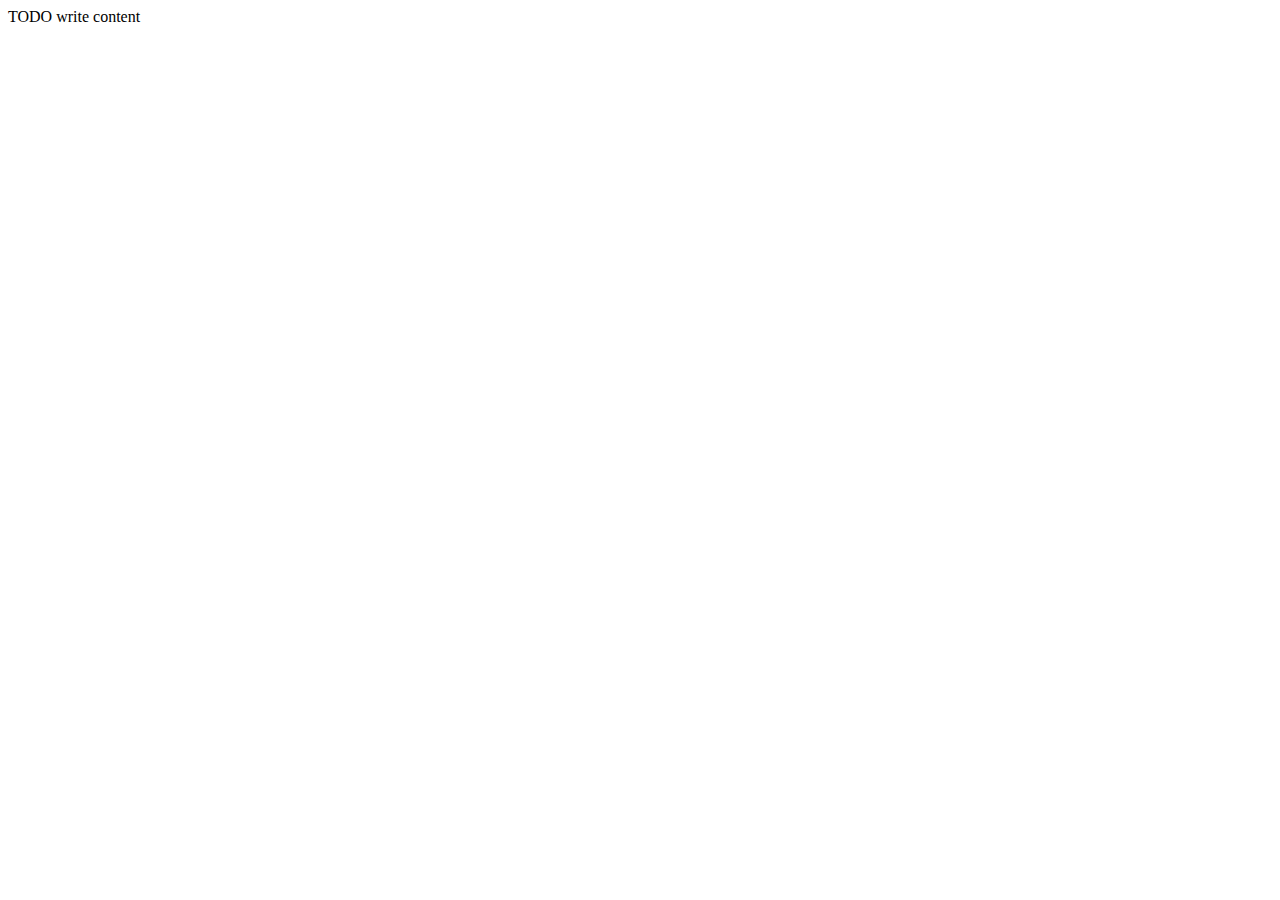
==== gmusic2016/web/index.html @ a1bff99a "Teste Fernando" ====
<!DOCTYPE html>
<!--
To change this license header, choose License Headers in Project Properties.
To change this template file, choose Tools | Templates
and open the template in the editor.
-->
<html>
    <head>
        <title>TODO supply a title</title>
        <meta charset="UTF-8">
        <meta name="viewport" content="width=device-width, initial-scale=1.0">
    </head>
    
    <body>
        <div>TODO write content</div>
    </body>
</html>
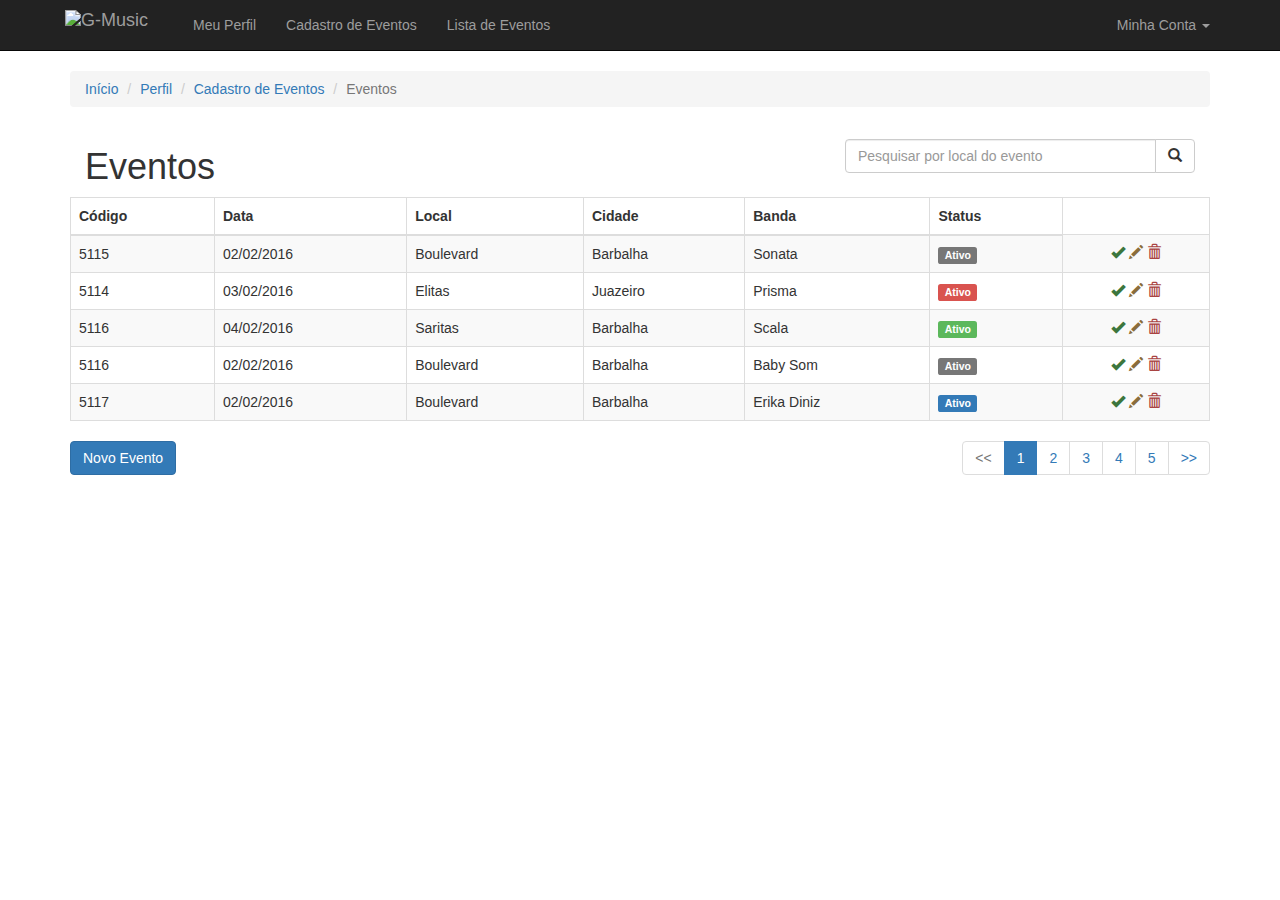
==== commit 2d20668e: "Código inicial após conexão com o repósitório de Fernando e Rubens" ====
--- a/gmusic2016/web/index.html
+++ b/gmusic2016/web/index.html
@@ -1,17 +1,272 @@
 <!DOCTYPE html>
-<!--
-To change this license header, choose License Headers in Project Properties.
-To change this template file, choose Tools | Templates
-and open the template in the editor.
--->
 <html>
-    <head>
-        <title>TODO supply a title</title>
-        <meta charset="UTF-8">
-        <meta name="viewport" content="width=device-width, initial-scale=1.0">
-    </head>
-    
-    <body>
-        <div>TODO write content</div>
-    </body>
+	<head>
+		<meta charset="utf-8">
+		<meta name="viewport" content="width=device-width, initial-scale=1">
+
+	<title></title>
+
+	<!--Chamando os arquivos necessários-->
+
+		<link rel="stylesheet" type="text/css" href="css/bootstrap.min.css">
+		<link rel="stylesheet" type="text/css" href="css/bootstrap-datepicker.min.css">
+		<link rel="stylesheet" type="text/css" href="css/index.css">
+	</head>
+<body>
+	<nav class="navbar navbar-inverse navbar-static-top">
+		<div class="container">
+			<div class="navbar-header">
+				<button type="button" class="navbar-toggle collapsed" data-toggle="collapse" data-target="#menu">
+					<span class="icon-bar"></span>
+					<span class="icon-bar"></span>
+					<span class="icon-bar"></span>
+				</button>
+				<a href="index.html" class="navbar-brand logotipo">
+					<img src="img/GmusicImage.png" alt="G-Music">
+				</a>
+			</div>
+				<div class="collapse navbar-collapse" id="menu">
+					<ul class="nav navbar-nav">
+						<li><a href="">Meu Perfil</a></li>
+						<li><a href="">Cadastro de Eventos</a></li>
+						<li><a href="">Lista de Eventos</a></li>
+					</ul>
+					<ul class="nav navbar-nav navbar-right">
+						<li><a href="#" class="dropdown-toggle" data-toggle="dropdown">
+							Minha Conta
+							<span class="caret"></span>
+							</a>
+							<div class="dropdown-menu perfil">
+								<div class="col-sm-4 hidden-xs">
+									<img class="img-responsive img-rounded" src="https://api.adorable.io/avatars/100/watchuru.png">
+								</div>
+								<ul class="list-unstyled col-sm-8">
+									<li>Fulano de tal</li>
+									<li><a href="">Alterar Perfil</a></li>
+									<li><a href="">Sair</a></li>
+								</ul>
+							</div>
+						</li>
+					</ul>
+				</div>
+		</div>
+	</nav>
+
+	<!--Menu principal-->
+
+	<div class="container">
+		<ol class="breadcrumb">
+			<li><a href="">Início</a></li>
+			<li><a href="">Perfil</a></li>
+			<li><a href="">Cadastro de Eventos</a></li>
+			<li class="active">Eventos</a></li>
+		</ol>
+			<div class="roll cabecalho">
+				<div class="col-xs-12 col-md-6">
+					<h1>Eventos</h1>
+				</div>
+					<div class="col-xs-12 col-md-4 col-md-offset-2 busca">
+						<div class="input-group">
+							<input type="text" name="busca" class="form-control" placeholder="Pesquisar por local do evento">
+							<span class="input-group-btn">
+								<button type="button" class="btn btn-default">
+									<span class="glyphicon glyphicon-search"></span>
+								</button>
+							</span>
+						</div>
+					</div>
+			</div>
+
+	<!--Tabela de dados-->
+	
+		<table class="dados-os table table-striped table-bordered table-hover">
+			<thead>
+				<tr>
+					<th>Código</th>
+					<th>Data</th>
+					<th>Local</th>
+					<th>Cidade</th>
+					<th>Banda</th>
+					<th>Status</th>
+				</tr>
+			</thead>
+			<tbody>
+				<tr>
+					<td>5115</td>
+					<td>02/02/2016</td>
+					<td>Boulevard</td>
+					<td>Barbalha</td>
+					<td>Sonata</td>
+					<td><span class="label label-default">Ativo</span></td>
+					<td class="text-center">
+						<a href="" data-toggle="tooltip" title="Finalizar"><span class="glyphicon glyphicon-ok text-success"></span></a>
+						<a href="" data-toggle="tooltip" title="Editar"><span class="glyphicon glyphicon-pencil text-warning"></span></a>
+						<a href="" data-toggle="tooltip" title="Excluir"><span class="glyphicon glyphicon-trash text-danger"></span></a>
+					</td>
+				</tr>
+				<tr>
+					<td>5114</td>
+					<td>03/02/2016</td>
+					<td>Elitas</td>
+					<td>Juazeiro</td>
+					<td>Prisma</td>
+					<td><span class="label label-danger">Ativo</span></td>
+					<td class="text-center">
+						<a href="" data-toggle="tooltip" title="Finalizar"><span class="glyphicon glyphicon-ok text-success"></span></a>
+						<a href="" data-toggle="tooltip" title="Editar"><span class="glyphicon glyphicon-pencil text-warning"></span></a>
+						<a href="" data-toggle="tooltip" title="Excluir"><span class="glyphicon glyphicon-trash text-danger"></span></a>
+					</td>
+				</tr>
+				<tr>
+					<td>5116</td>
+					<td>04/02/2016</td>
+					<td>Saritas</td>
+					<td>Barbalha</td>
+					<td>Scala</td>
+					<td><span class="label label-success">Ativo</span></td>
+					<td class="text-center">
+						<a href="" data-toggle="tooltip" title="Finalizar"><span class="glyphicon glyphicon-ok text-success"></span></a>
+						<a href="" data-toggle="tooltip" title="Editar"><span class="glyphicon glyphicon-pencil text-warning"></span></a>
+						<a href="" data-toggle="tooltip" title="Excluir"><span class="glyphicon glyphicon-trash text-danger"></span></a>
+					</td>
+				</tr>
+				<tr>
+					<td>5116</td>
+					<td>02/02/2016</td>
+					<td>Boulevard</td>
+					<td>Barbalha</td>
+					<td>Baby Som</td>
+					<td><span class="label label-default">Ativo</span></td>
+					<td class="text-center">
+						<a href="" data-toggle="tooltip" title="Finalizar"><span class="glyphicon glyphicon-ok text-success"></span></a>
+						<a href="" data-toggle="tooltip" title="Editar"><span class="glyphicon glyphicon-pencil text-warning"></span></a>
+						<a href="" data-toggle="tooltip" title="Excluir"><span class="glyphicon glyphicon-trash text-danger"></span></a>
+					</td>
+				</tr>
+				<tr>
+					<td>5117</td>
+					<td>02/02/2016</td>
+					<td>Boulevard</td>
+					<td>Barbalha</td>
+					<td>Erika Diniz</td>
+					<td><span class="label label-primary">Ativo</span></td>
+					<td class="text-center">
+						<a href="" data-toggle="tooltip" title="Finalizar"><span class="glyphicon glyphicon-ok text-success"></span></a>
+						<a href="" data-toggle="tooltip" title="Editar"><span class="glyphicon glyphicon-pencil text-warning"></span></a>
+						<a href="" data-toggle="tooltip" title="Excluir"><span class="glyphicon glyphicon-trash text-danger"></span></a>
+					</td>
+				</tr>
+			</tbody>
+		</table>	
+
+	<!--Novo Evento-->
+		<div>
+			<footer class="row">
+				<div class="col-sm-6">
+					<button class="btn btn-primary" data-toggle="modal" data-target="#NovoEV">Novo Evento</button>
+				</div>
+				<div class="col-sm-6 paginacao text-right">
+					<ul class="pagination">
+						<li class="disabled"><a href=""><span><<</span></a></li>
+						<li class="active"><a href="">1</a></li>
+						<li><a href="">2</a></li>
+						<li><a href="">3</a></li>
+						<li><a href="">4</a></li>
+						<li><a href="">5</a></li>
+						<li><a href=""><span>>></span></a></li>
+					</ul>
+				</div>
+
+      <!-- Janela do Modal-->
+
+		</footer>
+				</div>
+					<div class="modal fade" id="NovoEV">
+						<div class="modal-dialog">
+							<div class="modal-content">
+								<div class="modal-header">
+									<button type="button" data-dismiss="modal" class="close">
+										<span>&times;</span>
+									</button>
+									<h4 class="modal-title">Novo Evento</h4>
+								</div>
+								<form>									
+									<div class="modal-body">
+
+										<!--<div class="alert alert-danger">
+											<button type="button" class="close" data-dismiss="alert">
+												<span>&times</span>
+											</button>
+											<b>Erro Grave!</b> Se liga mané!
+										</div>-->	
+
+										<div class="row">
+											<div class="formgroup col-xs-12">
+												<label>Código do evento</label>
+												<p class="form-control-static">321321321</p>
+											</div>
+										</div>
+
+										<div class="row">
+											<div class="form-group col-sm-5">
+												<label class="control-label" for="Banda">Banda</label>
+												<select id="Banda" class="form-control">
+													<option value="">Selecione...</option>
+													<option value="1">Fábio Carneirinho</option>
+													<option value="2">Tiro Certeiro</option>
+													<option value="3">Maria Luíza</option>
+												</select>
+											</div>
+											<div class="form-group col-sm-7">
+												<label class="control-label" for="tipoEvento">Tipo de Evento</label>
+												<select id="tipoEvento" class="form-control">
+													<option value="">Selecione...</option>
+													<option value="1">Evento de Rua</option>
+													<option value="2">Evento Particular</option>
+													<option value="3">Evento Fechado</option>
+												</select>
+											</div>
+										</div>
+										<div class="row">
+											<div class="form-group col-xs-12">
+											<label class="control-label" for="descricao">Descrição</label>
+												<textarea id="descricao" class="form-control" rows="3">	</textarea>	
+											</div>	
+											<div class="form-group col-sm-4">
+											<label class="control-label" for="cache">Cachê</label>
+											<div class="input-group">
+												<div class="input-group-addon">R$</div>
+												<input type="text" name="cachê" class="form-control">
+											</div>
+										</div>
+											<div class="form-group col-sm-4">
+											<label class="control-label" for="data">Data do Evento</label>
+											<div class="input-group date" data-provide="datepicker">				
+												<input type="text" name="cachê" class="form-control">
+													<div class="input-group-addon">
+													<span class="glyphicon glyphicon-th"></span>
+												</div>
+											</div>
+										</div>										
+									</div>
+
+									</div>
+									<div class="modal-footer">
+										<button type="reset" class="btn btn-danger">Limpar</button>
+										<button type="submit" class="btn btn-primary">Salvar</button>
+									</div>
+								</form>
+							</div>
+						</div>
+				</div>
+
+	<!-- Scripts-->
+
+		<script src="js/jquery-3.1.0.min.js"></script>
+		<script src="js/bootstrap.min.js"></script>
+		<script src="js/bootstrap-datepicker.min.js"></script>
+		<script src="js/bootstrap-datepicker.pt-BR.min.js"></script>
+		<script src="js/main.js"></script>
+
 </html>
+</body>--- a/gmusic2016/web/css/index.css
+++ b/gmusic2016/web/css/index.css
@@ -0,0 +1,55 @@
+.logotipo {
+	padding: 10px;
+	margin-right: 20px;
+}
+
+.logotipo img {
+	height: 30px;
+}
+
+.perfil {
+	padding: 10px;
+	width: 300px;
+}
+
+.perfil li:first-child {
+	font-size: 1.3em;
+	font-weight: bold;
+	margin-bottom: 1px;
+
+}
+
+ .busca {
+ 	margin-top: 12px;
+ }
+
+ .dados-os {
+ 	margin-top: 30px;
+ }
+
+ .paginacao .pagination  {
+ 	margin: 0;
+ }
+
+ @media (max-width: 767px) {
+	.perfil {
+		color: #fff;
+	}
+	.perfil a {
+		color: #9d9d9d;
+		display: block;
+		padding: 5px 0;
+	}
+
+	.perfil a:hover {
+		text-decoration: none;
+		color: #fff;
+	}
+
+	.paginacao {
+		text-align: center;
+	}
+
+	.paginacao .pagination {
+		margin-top: 20px;
+	}